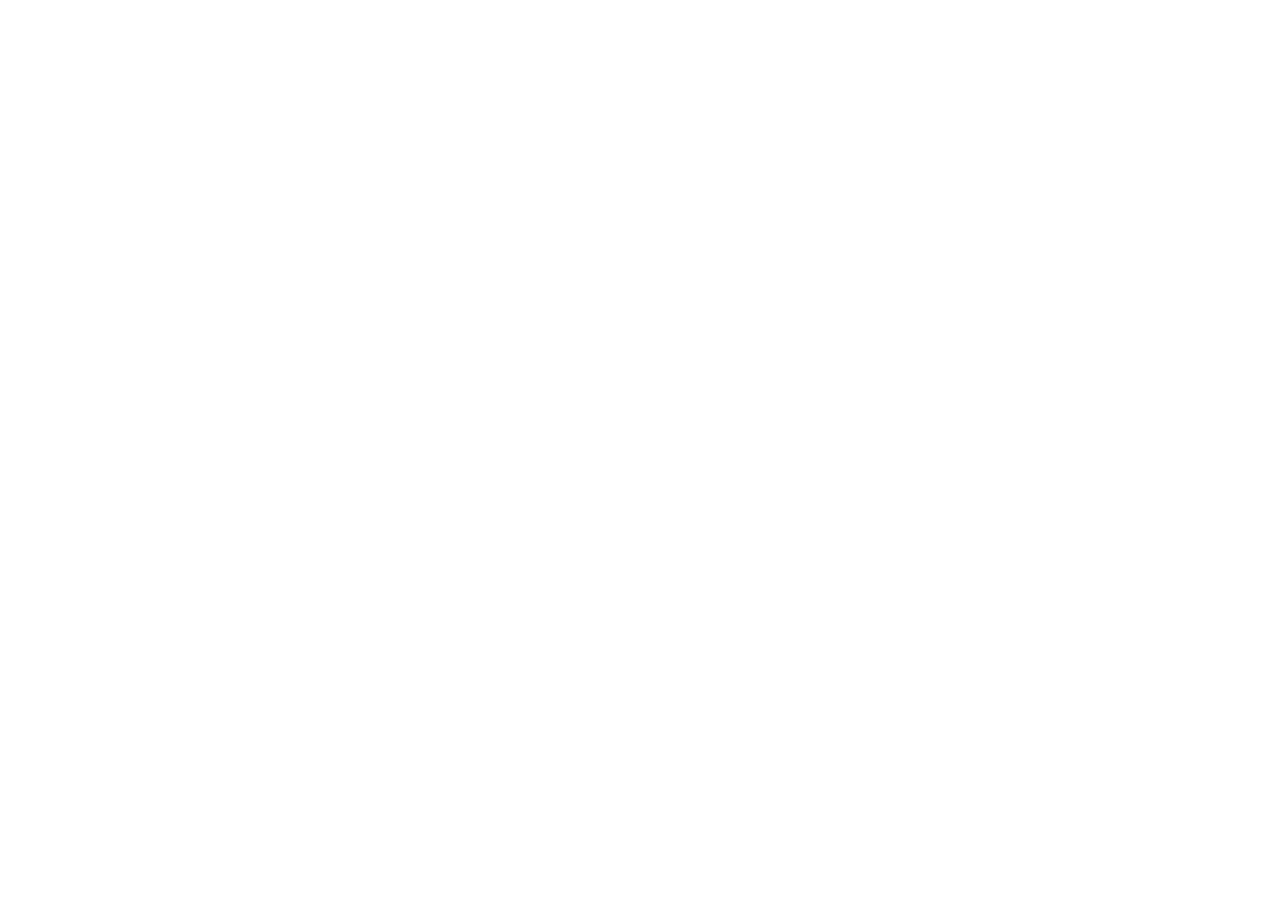
==== api/index.html @ e720fcfb "new folder" ====
<!doctype html>
<html lang="en">

<head>
    <meta charset="utf-8">
    <meta name="viewport" content="width=device-width, initial-scale=1">
    <title>activity 3</title>
    <link href="https://cdn.jsdelivr.net/npm/bootstrap@5.3.8/dist/css/bootstrap.min.css" rel="stylesheet"
        integrity="sha384-sRIl4kxILFvY47J16cr9ZwB07vP4J8+LH7qKQnuqkuIAvNWLzeN8tE5YBujZqJLB" crossorigin="anonymous">
</head>

<body>
    <script src="https://cdn.jsdelivr.net/npm/bootstrap@5.3.8/dist/js/bootstrap.bundle.min.js"
        integrity="sha384-FKyoEForCGlyvwx9Hj09JcYn3nv7wiPVlz7YYwJrWVcXK/BmnVDxM+D2scQbITxI"
        crossorigin="anonymous"></script>
</body>

</html>
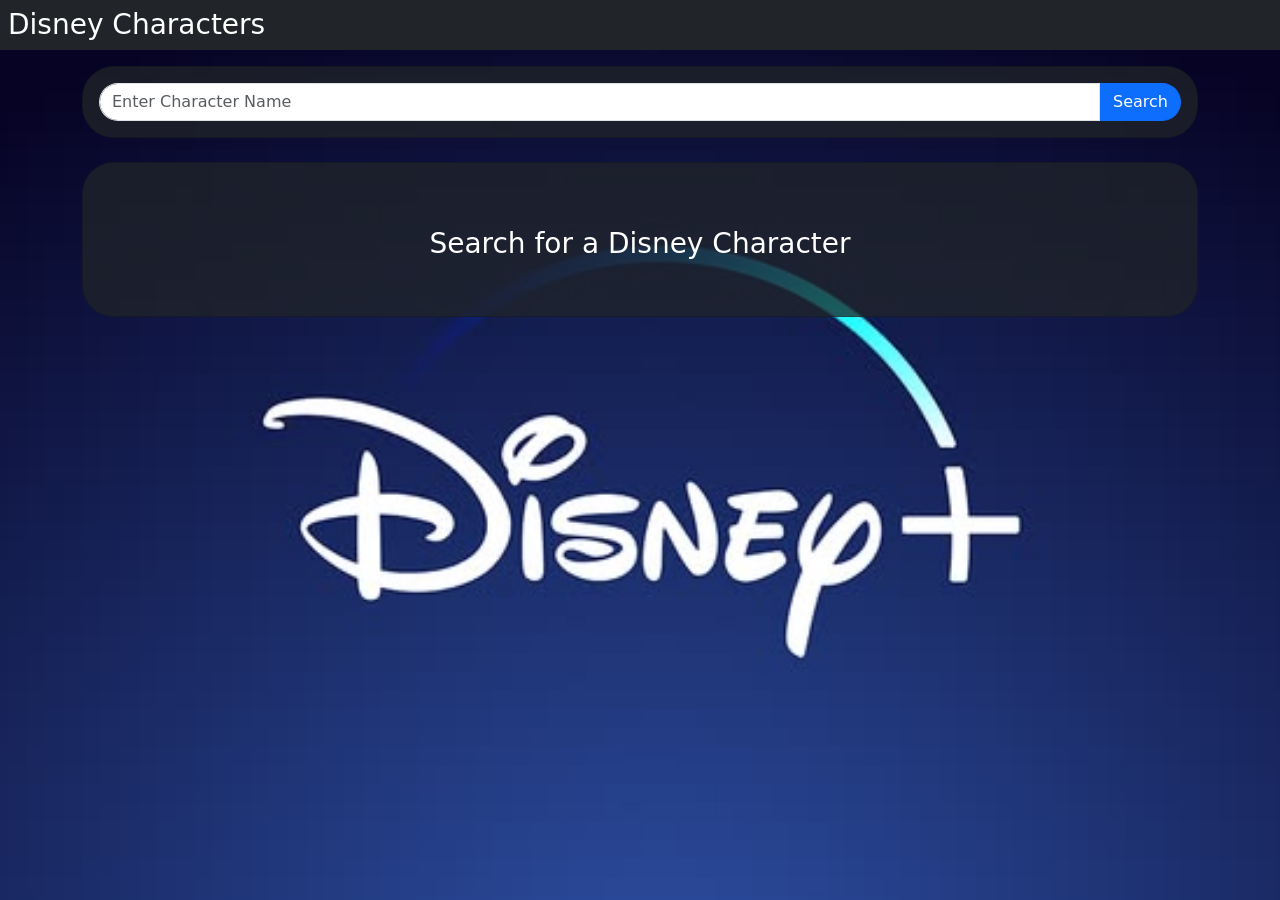
==== commit 4799983f: "search" ====
--- a/api/index.html
+++ b/api/index.html
@@ -4,15 +4,122 @@
 <head>
     <meta charset="utf-8">
     <meta name="viewport" content="width=device-width, initial-scale=1">
-    <title>activity 3</title>
+    <title>API</title>
     <link href="https://cdn.jsdelivr.net/npm/bootstrap@5.3.8/dist/css/bootstrap.min.css" rel="stylesheet"
         integrity="sha384-sRIl4kxILFvY47J16cr9ZwB07vP4J8+LH7qKQnuqkuIAvNWLzeN8tE5YBujZqJLB" crossorigin="anonymous">
+
+    <style>
+        body {
+            background-image: url("img/disney.jpg");
+            background-size: cover;
+            background-position: center;
+            background-repeat: no-repeat;
+            background-attachment: fixed;
+            min-height: 100vh;
+        }
+    </style>
+
 </head>
 
 <body>
+    <div class="container-fluid p-2 bg-dark">
+        <div class="row">
+            <div class="col">
+                <div class="h3 text-white mb-0">
+                    Disney Characters
+                </div>
+            </div>
+        </div>
+    </div>
+
+    <div class="container mt-3">
+        <div class="row">
+            <div class="col">
+                <div class="card rounded-5 p-3 text-center bg-dark bg-opacity-75 text-white">
+                    <div class="d-flex flex-row">
+                        <input type="text" class="form-control rounded-start-pill" placeholder="Enter Character Name"
+                            id="searchInput">
+                        <div class="btn btn-primary rounded-end-pill" onclick="searchCharacter()">Search</div>
+                    </div>
+                </div>
+            </div>
+        </div>
+    </div>
+
+    <div class="container mt-4">
+        <div class="row">
+            <div class="col">
+                <div class="card rounded-5 p-4 text-center bg-dark bg-opacity-75 text-white">
+                    <div id="imageContainer" class="mx-auto">
+                        <img src="" id="image" class="img-fluid rounded-4" style="max-height: 250px;">
+                    </div>
+                    <h3 class="my-3" id="name">
+                        Search for a Disney Character
+                    </h3>
+                    <p id="films"></p>
+                </div>
+            </div>
+        </div>
+    </div>
+
     <script src="https://cdn.jsdelivr.net/npm/bootstrap@5.3.8/dist/js/bootstrap.bundle.min.js"
         integrity="sha384-FKyoEForCGlyvwx9Hj09JcYn3nv7wiPVlz7YYwJrWVcXK/BmnVDxM+D2scQbITxI"
         crossorigin="anonymous"></script>
+
+    <script>
+        var elName = document.getElementById("name");
+        var elImage = document.getElementById("image");
+        var elFilms = document.getElementById("films");
+        var inSearchInput = document.getElementById("searchInput");
+
+        const searchCharacter = async () => {
+
+            var characterName = inSearchInput.value.trim();
+
+            if (characterName === "") {
+                elName.innerHTML = "Please enter a character name";
+                elImage.src = "";
+                elFilms.innerHTML = "";
+                return;
+            }
+
+            elName.innerHTML = "Loading " + characterName;
+            elImage.src = "";
+            elFilms.innerHTML = "";
+
+            try {
+                const response = await fetch(
+                    'https://api.disneyapi.dev/character?name='
+                    + encodeURIComponent(characterName)
+                );
+
+                if (!response.ok) {
+                    throw new Error("Character not found");
+                }
+
+                const result = await response.json();
+
+                const character = Array.isArray(result.data)
+                    ? result.data[0]
+                    : result.data;
+
+                if (!character) {
+                    elName.innerHTML = "Character not found";
+                    return;
+                }
+
+                elName.textContent = character.name;
+                elImage.src = character.imageUrl || "";
+                elFilms.textContent = "Films: " +
+                    (character.films || []).join(", ");
+
+            } catch (error) {
+                elName.innerHTML = "Unable to find character";
+                elImage.src = "";
+                elFilms.innerHTML = "";
+            }
+        };
+    </script>
 </body>
 
 </html>
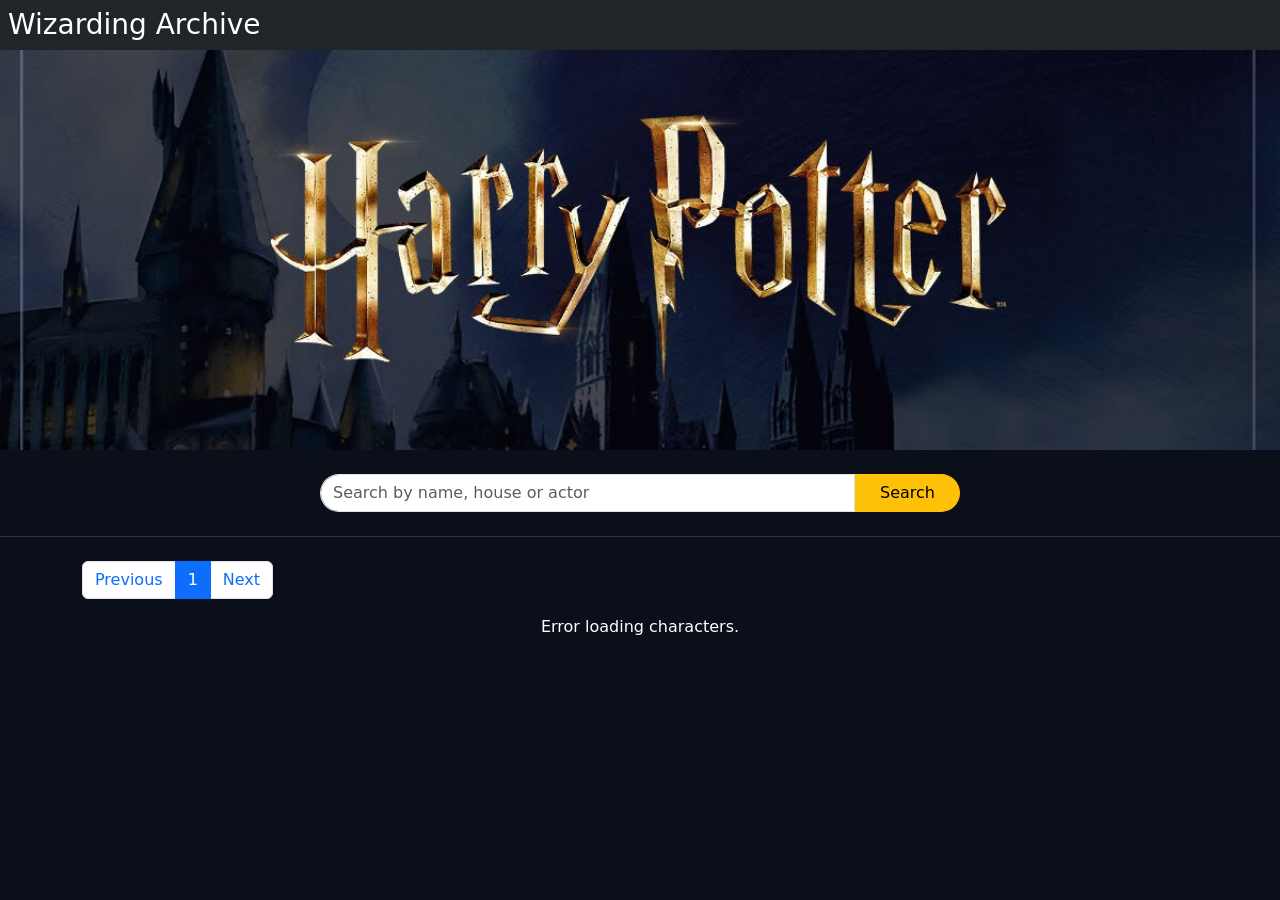
==== commit 60142155: "committed" ====
--- a/api/index.html
+++ b/api/index.html
@@ -7,18 +7,7 @@
     <title>API</title>
     <link href="https://cdn.jsdelivr.net/npm/bootstrap@5.3.8/dist/css/bootstrap.min.css" rel="stylesheet"
         integrity="sha384-sRIl4kxILFvY47J16cr9ZwB07vP4J8+LH7qKQnuqkuIAvNWLzeN8tE5YBujZqJLB" crossorigin="anonymous">
-
-    <style>
-        body {
-            background-image: url("img/disney.jpg");
-            background-size: cover;
-            background-position: center;
-            background-repeat: no-repeat;
-            background-attachment: fixed;
-            min-height: 100vh;
-        }
-    </style>
-
+    <link rel="stylesheet" href="assets/style.css">
 </head>
 
 <body>
@@ -26,100 +15,217 @@
         <div class="row">
             <div class="col">
                 <div class="h3 text-white mb-0">
-                    Disney Characters
+                    Wizarding Archive
                 </div>
             </div>
         </div>
     </div>
 
-    <div class="container mt-3">
-        <div class="row">
-            <div class="col">
-                <div class="card rounded-5 p-3 text-center bg-dark bg-opacity-75 text-white">
-                    <div class="d-flex flex-row">
-                        <input type="text" class="form-control rounded-start-pill" placeholder="Enter Character Name"
-                            id="searchInput">
-                        <div class="btn btn-primary rounded-end-pill" onclick="searchCharacter()">Search</div>
-                    </div>
-                </div>
+<section class="hero-section">
+</section>
+
+        <section class="search-section">
+
+    <div class="container text-center py-4">
+
+        <div class="search-container">
+
+            <div class="d-flex flex-row">
+                <input type="text" class="form-control rounded-start-pill"
+                    placeholder="Search by name, house or actor" id="searchInput">
+
+                <button class="btn btn-warning rounded-end-pill px-4"
+                    onclick="searchCharacter()">
+                    Search
+                </button>
             </div>
+
         </div>
-    </div>
+
+    </div>
+
+</section>
 
     <div class="container mt-4">
-        <div class="row">
-            <div class="col">
-                <div class="card rounded-5 p-4 text-center bg-dark bg-opacity-75 text-white">
-                    <div id="imageContainer" class="mx-auto">
-                        <img src="" id="image" class="img-fluid rounded-4" style="max-height: 250px;">
-                    </div>
-                    <h3 class="my-3" id="name">
-                        Search for a Disney Character
-                    </h3>
-                    <p id="films"></p>
-                </div>
-            </div>
+        <nav aria-label="Page navigation">
+            <ul class="pagination">
+
+                <li class="page-item">
+                    <button class="page-link" onclick="prev()">
+                        Previous
+                    </button>
+                </li>
+
+                <li class="page-item active">
+                    <span class="page-link" id="currentpage">1</span>
+                </li>
+
+                <li class="page-item">
+                    <button class="page-link" onclick="next()">
+                        Next
+                    </button>
+                </li>
+            </ul>
+        </nav>
+    </div>
+
+    <div class="container mb-5">
+        <div class="row g-4" id="parent">
         </div>
     </div>
 
     <script src="https://cdn.jsdelivr.net/npm/bootstrap@5.3.8/dist/js/bootstrap.bundle.min.js"
         integrity="sha384-FKyoEForCGlyvwx9Hj09JcYn3nv7wiPVlz7YYwJrWVcXK/BmnVDxM+D2scQbITxI"
         crossorigin="anonymous"></script>
-
     <script>
-        var elName = document.getElementById("name");
-        var elImage = document.getElementById("image");
-        var elFilms = document.getElementById("films");
+        var elParent = document.getElementById("parent");
+        var elCurrentPage = document.getElementById("currentpage");
         var inSearchInput = document.getElementById("searchInput");
 
-        const searchCharacter = async () => {
-
-            var characterName = inSearchInput.value.trim();
-
-            if (characterName === "") {
-                elName.innerHTML = "Please enter a character name";
-                elImage.src = "";
-                elFilms.innerHTML = "";
-                return;
-            }
-
-            elName.innerHTML = "Loading " + characterName;
-            elImage.src = "";
-            elFilms.innerHTML = "";
+        const urlParams = new URLSearchParams(window.location.search);
+
+        var page = parseInt(urlParams.get("page")) || 1;
+        var value = urlParams.get("value") || "";
+
+        var perPage = 6;
+        var finalPage = 1;
+
+        var characters = [];
+
+        inSearchInput.value = value;
+
+        const getCharacters = async () => {
+
+            elParent.innerHTML = "";
+            elCurrentPage.innerHTML = page;
 
             try {
-                const response = await fetch(
-                    'https://api.disneyapi.dev/character?name='
-                    + encodeURIComponent(characterName)
-                );
+
+                var url = "https://potterapi-fedeperin.vercel.app/en/characters";
+
+                if (value) {
+                    url += "?search=" + encodeURIComponent(value);
+                }
+
+                const response = await fetch(url);
 
                 if (!response.ok) {
-                    throw new Error("Character not found");
-                }
-
-                const result = await response.json();
-
-                const character = Array.isArray(result.data)
-                    ? result.data[0]
-                    : result.data;
-
-                if (!character) {
-                    elName.innerHTML = "Character not found";
+                    throw new Error("Unable to fetch characters");
+                }
+
+                characters = await response.json();
+
+                // Calculate the total number of pages
+                finalPage = Math.ceil(characters.length / perPage);
+
+                if (finalPage === 0) {
+                    finalPage = 1;
+                }
+
+                // Check if the current page is valid
+                if (page > finalPage) {
+                    page = finalPage;
+                }
+
+                elCurrentPage.innerHTML = page;
+
+                // Get only the characters for the current page
+                var start = (page - 1) * perPage;
+                var end = start + perPage;
+
+                var displayedCharacters = characters.slice(start, end);
+
+                if (displayedCharacters.length === 0) {
+                    elParent.innerHTML =
+                        '<p class="text-white text-center">No characters found.</p>';
                     return;
                 }
 
-                elName.textContent = character.name;
-                elImage.src = character.imageUrl || "";
-                elFilms.textContent = "Films: " +
-                    (character.films || []).join(", ");
+                displayedCharacters.forEach(function (character) {
+
+                    var card = document.createElement("div");
+                    card.className = "col-12 col-md-6 col-lg-4";
+
+                    var image = character.image || "";
+                    var name = character.fullName || "Unknown";
+                    var house = character.hogwartsHouse || "Unknown House";
+                    var actor = character.interpretedBy || "Unknown Actor";
+
+                    card.innerHTML = `
+                <div class="card h-100 rounded-4 shadow p-3
+                            bg-dark bg-opacity-75 text-white">
+
+                    <img src="${image}"
+                         class="card-img-top rounded-3"
+                         style="height: 200px; object-fit: contain;"
+                         alt="Harry Potter character">
+
+                    <div class="card-body text-center">
+                        <h5 class="card-title"></h5>
+                        <p class="card-text small"></p>
+                    </div>
+                </div>
+            `;
+
+                    card.querySelector(".card-title").textContent = name;
+
+                    card.querySelector(".card-text").textContent =
+                        "House: " + house + " | Actor: " + actor;
+
+                    elParent.appendChild(card);
+                });
 
             } catch (error) {
-                elName.innerHTML = "Unable to find character";
-                elImage.src = "";
-                elFilms.innerHTML = "";
+
+                console.log(error);
+
+                elParent.innerHTML =
+                    '<p class="text-white text-center">Error loading characters.</p>';
             }
         };
+
+        function updatePage() {
+
+            const params = new URLSearchParams();
+
+            if (value) {
+                params.set("value", value);
+            }
+
+            params.set("page", page);
+
+            window.history.pushState({}, "", "?" + params.toString());
+
+            getCharacters();
+        }
+
+        function searchCharacter() {
+
+            value = inSearchInput.value.trim();
+            page = 1;
+
+            updatePage();
+        }
+
+        function prev() {
+
+            if (page > 1) {
+                page -= 1;
+                updatePage();
+            }
+        }
+
+        function next() {
+
+            if (page < finalPage) {
+                page += 1;
+                updatePage();
+            }
+        }
+
+        getCharacters();
     </script>
+
 </body>
 
 </html>
--- a/api/assets/style.css
+++ b/api/assets/style.css
@@ -0,0 +1,24 @@
+body {
+    background-color: #0b0f1a;
+    min-height: 100vh;
+}
+
+.hero-section {
+    background-image: url("../img/hp.jpg");
+    background-size: cover;
+    background-position: center;
+    background-repeat: no-repeat;
+
+    height: 400px;
+}
+
+.search-section {
+    background-color: #0b0f1a;
+    border-bottom: 1px solid #343434;
+}
+
+.search-container {
+    max-width: 640px;
+    margin-left: auto;
+    margin-right: auto;
+}
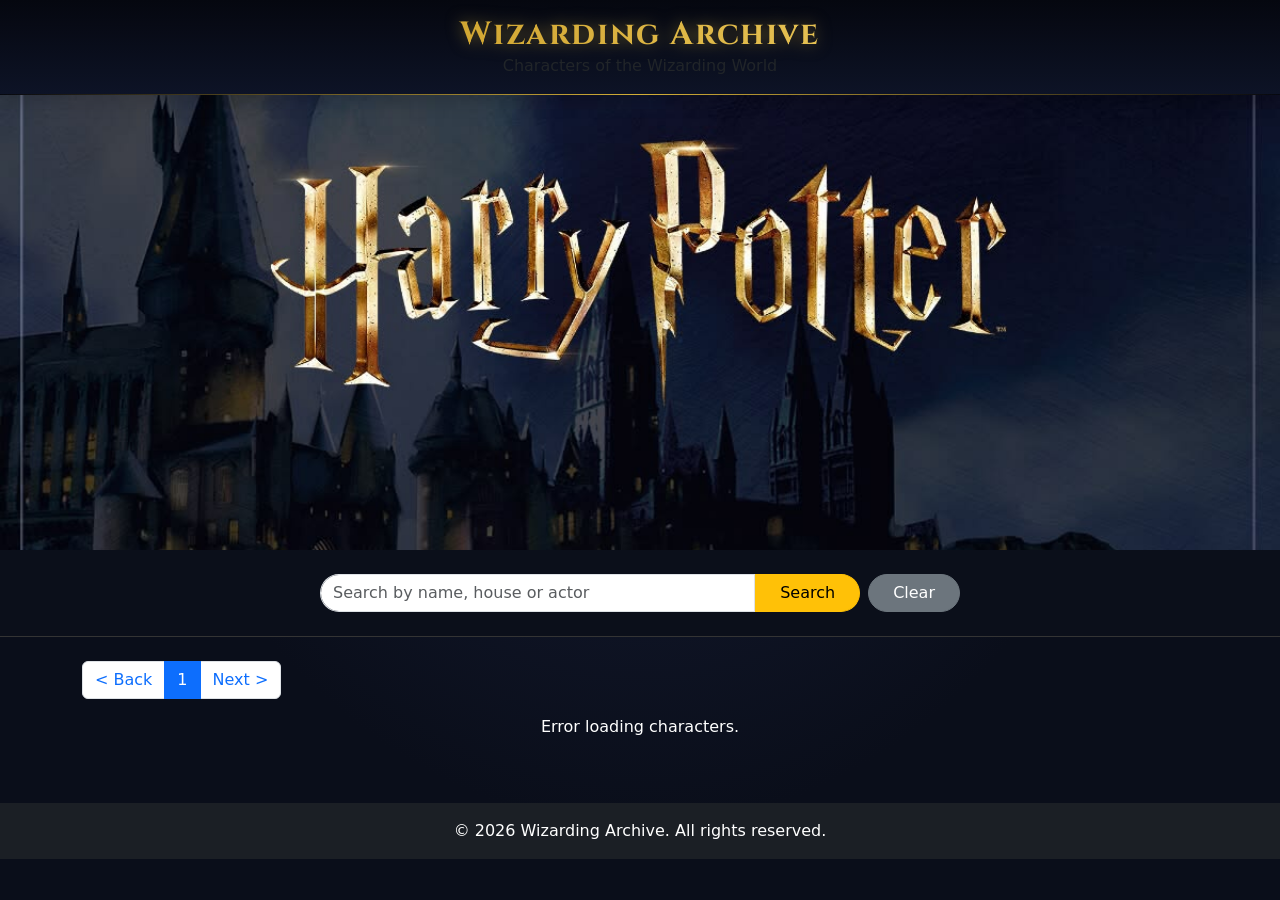
==== commit 7febc01d: "initial commit" ====
--- a/api/index.html
+++ b/api/index.html
@@ -8,43 +8,43 @@
     <link href="https://cdn.jsdelivr.net/npm/bootstrap@5.3.8/dist/css/bootstrap.min.css" rel="stylesheet"
         integrity="sha384-sRIl4kxILFvY47J16cr9ZwB07vP4J8+LH7qKQnuqkuIAvNWLzeN8tE5YBujZqJLB" crossorigin="anonymous">
     <link rel="stylesheet" href="assets/style.css">
+    <link href="https://fonts.googleapis.com/css2?family=Cinzel:wght@500;700&display=swap" rel="stylesheet">
 </head>
 
 <body>
-    <div class="container-fluid p-2 bg-dark">
-        <div class="row">
-            <div class="col">
-                <div class="h3 text-white mb-0">
-                    Wizarding Archive
+    <div class="container-fluid py-3 text-center magic position-fixed top-0 z-1 shadow">
+        <div class="h3 mb-0">Wizarding Archive</div>
+        <div class="magic-subtitle">Characters of the Wizarding World</div>
+    </div>
+
+    <section class="hero-section">
+    </section>
+
+    <section class="search-section">
+
+        <div class="container text-center py-4">
+
+            <div class="search-container">
+
+                <div class="d-flex flex-row">
+                    <input type="text" class="form-control rounded-start-pill"
+                        placeholder="Search by name, house or actor" id="searchInput">
+
+                    <button class="btn btn-warning rounded-end-pill px-4 me-2" onclick="searchCharacter()">
+                        Search
+                    </button>
+
+                    <button class="btn btn-secondary rounded-pill px-4" onclick="clearSearch()">
+                        Clear
+                    </button>
+
                 </div>
+
             </div>
+
         </div>
-    </div>
-
-<section class="hero-section">
-</section>
-
-        <section class="search-section">
-
-    <div class="container text-center py-4">
-
-        <div class="search-container">
-
-            <div class="d-flex flex-row">
-                <input type="text" class="form-control rounded-start-pill"
-                    placeholder="Search by name, house or actor" id="searchInput">
-
-                <button class="btn btn-warning rounded-end-pill px-4"
-                    onclick="searchCharacter()">
-                    Search
-                </button>
-            </div>
-
-        </div>
-
-    </div>
-
-</section>
+
+    </section>
 
     <div class="container mt-4">
         <nav aria-label="Page navigation">
@@ -52,8 +52,7 @@
 
                 <li class="page-item">
                     <button class="page-link" onclick="prev()">
-                        Previous
-                    </button>
+                        < Back </button>
                 </li>
 
                 <li class="page-item active">
@@ -62,7 +61,7 @@
 
                 <li class="page-item">
                     <button class="page-link" onclick="next()">
-                        Next
+                        Next >
                     </button>
                 </li>
             </ul>
@@ -101,35 +100,34 @@
 
             try {
 
-                var url = "https://potterapi-fedeperin.vercel.app/en/characters";
-
-                if (value) {
-                    url += "?search=" + encodeURIComponent(value);
-                }
-
-                const response = await fetch(url);
+                const response = await fetch('https://potterapi-fedeperin.vercel.app/en/characters');
 
                 if (!response.ok) {
                     throw new Error("Unable to fetch characters");
                 }
 
-                characters = await response.json();
-
-                // Calculate the total number of pages
+                var allCharacters = await response.json();
+
+                characters = allCharacters.filter(function (character) {
+                    return (
+                        (character.fullName || "").toLowerCase().includes(value.toLowerCase()) ||
+                        (character.hogwartsHouse || "").toLowerCase().includes(value.toLowerCase()) ||
+                        (character.interpretedBy || "").toLowerCase().includes(value.toLowerCase())
+                    );
+                });
+
                 finalPage = Math.ceil(characters.length / perPage);
 
                 if (finalPage === 0) {
                     finalPage = 1;
                 }
 
-                // Check if the current page is valid
                 if (page > finalPage) {
                     page = finalPage;
                 }
 
                 elCurrentPage.innerHTML = page;
 
-                // Get only the characters for the current page
                 var start = (page - 1) * perPage;
                 var end = start + perPage;
 
@@ -164,8 +162,14 @@
                         <h5 class="card-title"></h5>
                         <p class="card-text small"></p>
                     </div>
-                </div>
+
+                    <a href="view.html?index=${character.index}&page=${page}&value=${encodeURIComponent(value)}"
+                        class="stretched-link"></a>
+                   </div>
             `;
+                    var cardEl = card.querySelector(".card");
+                    cardEl.classList.add("magic-card");
+                    cardEl.dataset.house = house;
 
                     card.querySelector(".card-title").textContent = name;
 
@@ -223,9 +227,19 @@
             }
         }
 
+        function clearSearch() {
+            inSearchInput.value = "";
+            value = "";
+            page = 1;
+            updatePage();
+        }
+
         getCharacters();
     </script>
 
+    <footer class="bg-dark bg-opacity-75 text-white text-center py-3 mt-auto">
+        &copy; 2026 Wizarding Archive. All rights reserved.
+    </footer>
 </body>
 
 </html>
--- a/api/assets/style.css
+++ b/api/assets/style.css
@@ -9,7 +9,7 @@
     background-position: center;
     background-repeat: no-repeat;
 
-    height: 400px;
+    height: 550px;
 }
 
 .search-section {
@@ -21,4 +21,82 @@
     max-width: 640px;
     margin-left: auto;
     margin-right: auto;
+}
+
+body {
+    background: radial-gradient(ellipse at top, #1b2340 0%, #0a0e1a 65%);
+    background-attachment: fixed;
+}
+
+.card-title,
+.h3 {
+    font-family: 'Cinzel', serif;
+    letter-spacing: 0.05em;
+}
+
+.magic-card {
+    --glow: 212, 175, 55; 
+    border: 1px solid rgba(var(--glow), 0.35);
+    transition: transform 0.3s ease, box-shadow 0.3s ease;
+}
+
+.magic-card:hover {
+    transform: translateY(-6px);
+    box-shadow: 0 0 25px rgba(var(--glow), 0.5) !important; 
+}
+
+.magic-card .card-img-top {
+    border: 2px solid rgba(var(--glow), 0.6);
+    background: #000;
+    filter: sepia(0.25);
+    transition: filter 0.3s ease;
+}
+
+.magic-card:hover .card-img-top {
+    filter: sepia(0);
+}
+
+.magic-card[data-house="Gryffindor"] { --glow: 220, 60, 50; }
+.magic-card[data-house="Slytherin"]  { --glow: 42, 170, 90; }
+.magic-card[data-house="Hufflepuff"] { --glow: 255, 200, 0; }
+.magic-card[data-house="Ravenclaw"]  { --glow: 60, 120, 230; }
+
+.magic {
+    background: linear-gradient(180deg, #05070f 0%, #0d1326 100%);
+    border-bottom: 1px solid;
+    border-image: linear-gradient(90deg, transparent, #d4af37, transparent) 1;
+    box-shadow: 0 6px 25px rgba(212, 175, 55, 0.15);
+}
+
+.magic .h3 {
+    font-size: 2rem;
+    font-weight: 700;
+    background: linear-gradient(90deg, #b8860b, #ffe27a, #b8860b);
+    background-size: 200% auto;
+    -webkit-background-clip: text;
+    background-clip: text;
+    color: transparent;
+    filter: drop-shadow(0 0 8px rgba(212, 175, 55, 0.5));
+    animation: shimmer 4s linear infinite;
+}
+
+#imageContainer {
+    background: linear-gradient(145deg, #151d35, #080c18);
+    border: 1px solid rgba(212, 175, 55, 0.5);
+    box-shadow: 0 0 20px rgba(212, 175, 55, 0.15);
+}
+
+#image {
+    filter: drop-shadow(0 0 10px rgba(212, 175, 55, 0.2));
+}
+
+#name {
+    font-family: 'Cinzel', serif;
+    color: #ffe27a;
+}
+
+#house {
+    border: 1px solid #d4af37;
+    background: #151d35;
+    color: #ffe27a;
 }
